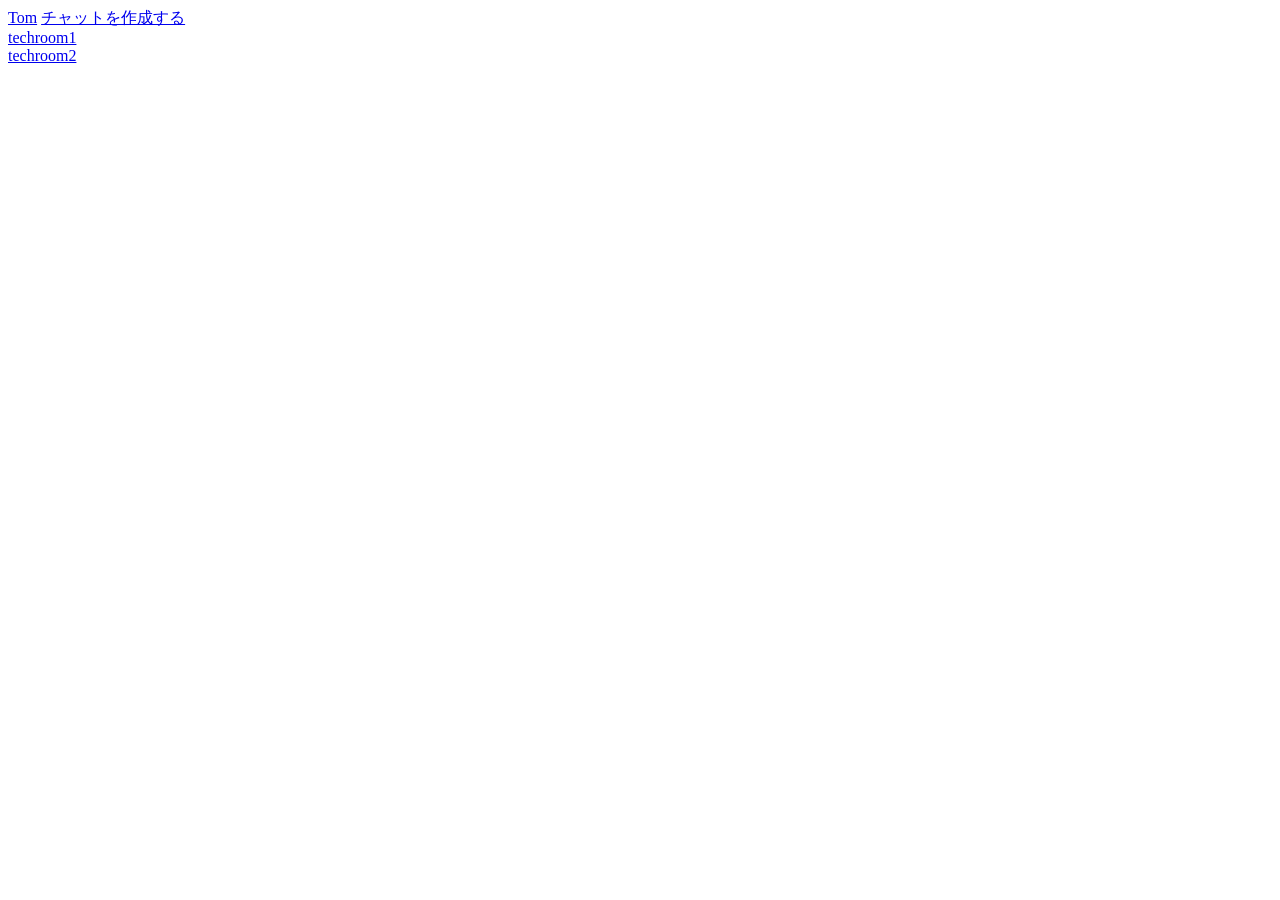
==== bin/main/templates/side_bar.html @ df6a7d14 "Spring Securityのインストール" ====
<!DOCTYPE html>
<html xmlns:th="http://www.thymeleaf.org" lang="ja">
<div th:fragment="side_bar">
  <div class="side_bar-header">
    <a href="#" class="side_bar-username">Tom</a>
    <a href="#" class="side_bar-newchat">チャットを作成する</a>
  </div>
  <div class="side_bar-labels">
    <div class="side_bar-label">
      <a href="#">techroom1</a>
    </div>
    <div class="side_bar-label">
      <a href="#">techroom2</a>
    </div>
  </div>
</div>
</html>
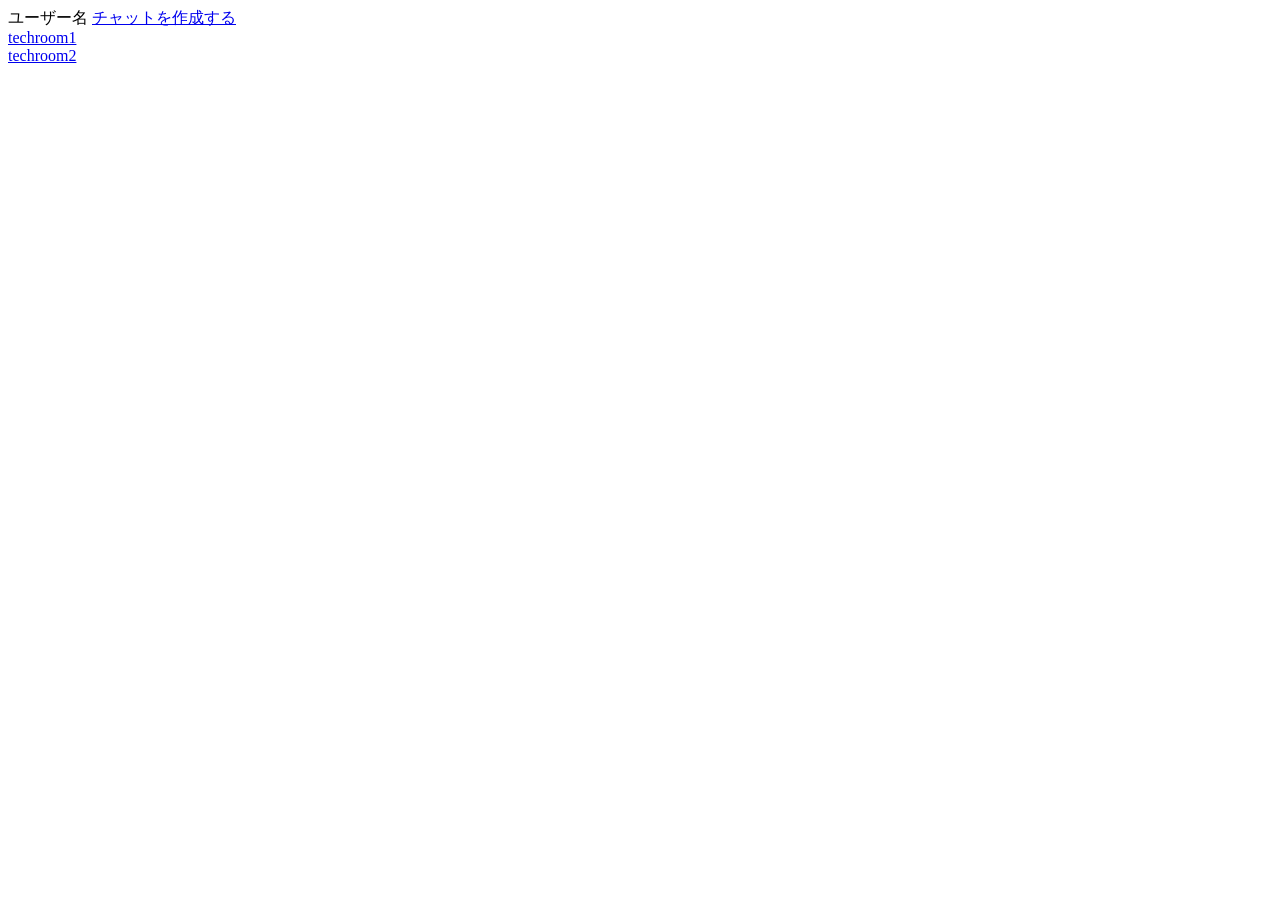
==== commit 80762348: "ユーザー情報表示の実装" ====
--- a/bin/main/templates/side_bar.html
+++ b/bin/main/templates/side_bar.html
@@ -2,7 +2,7 @@
 <html xmlns:th="http://www.thymeleaf.org" lang="ja">
 <div th:fragment="side_bar">
   <div class="side_bar-header">
-    <a href="#" class="side_bar-username">Tom</a>
+    <a th:href="@{users/{userId}/edit(userId=${user.id})}" th:text="${user.name}" class="side_bar-username">ユーザー名</a>
     <a href="#" class="side_bar-newchat">チャットを作成する</a>
   </div>
   <div class="side_bar-labels">
